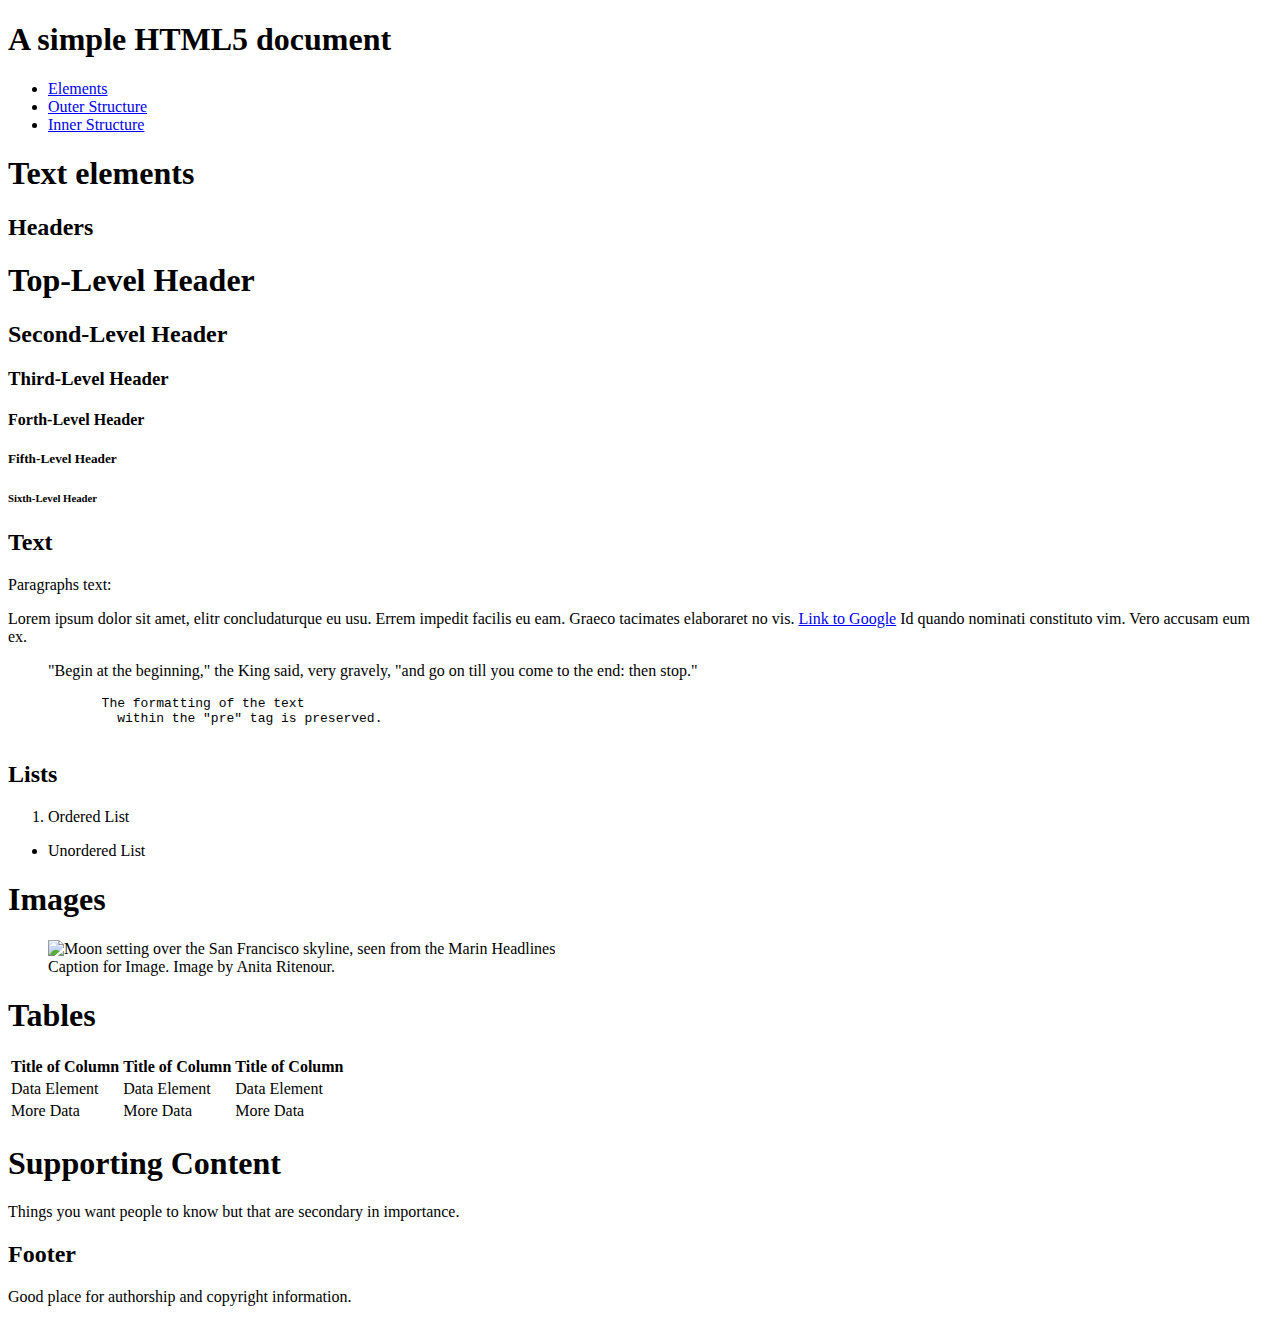
==== html/internal_structure.html @ 8796fb87 "changing file structure" ====
<!DOCTYPE html>
<html lang="en">
  <head>
    <meta charset=utf-8>
    <title>A simple HTML5 page layout</title>
    <link rel="stylesheet" type="text/css" href="#">
  </head>

  <body>
    <header>
      <h1>A simple HTML5 document</h1>
    </header>
    <nav>
      <ul>
        <li><a href="page_0.html">Elements</a></li>
        <li><a href="page_1.html">Outer Structure</a></li>
        <li><a href="page_2.html">Inner Structure</a></li>
      </ul>
    </nav>
    
    <main>
      <article class="blogpost">
        <h1>Text elements</h1>
        <section>
          <h2>Headers</h2>
          <h1>Top-Level Header</h1>
          <h2>Second-Level Header</h2>
          <h3>Third-Level Header</h3>
          <h4>Forth-Level Header</h4>
          <h5>Fifth-Level Header</h5>
          <h6>Sixth-Level Header</h6>
        </section>
        <section>
          <h2>Text</h2>
          <p>Paragraphs text:</p>
          <p>Lorem ipsum dolor sit amet, elitr concludaturque eu usu. Errem impedit facilis eu eam. Graeco tacimates elaboraret no vis. <a href="http://www.google.com">Link to Google</a>
           Id quando nominati constituto vim. Vero accusam eum ex.</p>

          <blockquote>"Begin at the beginning," the King said, very gravely, "and go on till you come to the end: then stop."</blockquote>

          <pre>
            The formatting of the text 
              within the "pre" tag is preserved.
            </pre>
        </section>
        <section>
          <h2>Lists</h2>
          <ol>
            <li>Ordered List</li>
          </ol>

          <ul>
            <li>Unordered List</li>
          </ul>

        </section>
      </article>
      <article class="blogpost">
        <h1>Images</h1>
        <figure>
          <img src="https://www.flickr.com/photos/pagedooley/10877811604/in/[base64]/" alt="Moon setting over the San Francisco skyline, seen from the Marin Headlines">
          <figcaption>Caption for Image. Image by Anita Ritenour.</figcaption>
        </figure>
      </article>
      <article class="blogpost">
        <h1>Tables</h1>
        <table>
          <tr>
            <th>Title of Column</th>
            <th>Title of Column</th>
            <th>Title of Column</th>
          </tr>
          <tr>
            <td>Data Element</td>
            <td>Data Element</td>
            <td>Data Element</td>
          </tr>
          <tr>
            <td>More Data</td>
            <td>More Data</td>
            <td>More Data</td>
          </tr>
        </table>
      </article>

    </main>

      <!-- the old way. Also useful if you want to create a section taht does not have an obvious named tag -->
    <div id="sidebar">
    </div>

    <!-- the new way. -->

    <aside>
      <h1>Supporting Content</h1>
      <p>Things you want people to know but that are secondary in importance.</p>
    </aside>
    
    <footer>
      <h2>Footer</h2>
      <p>Good place for authorship and copyright information.</p>
    </footer>

  </body>  
</html>
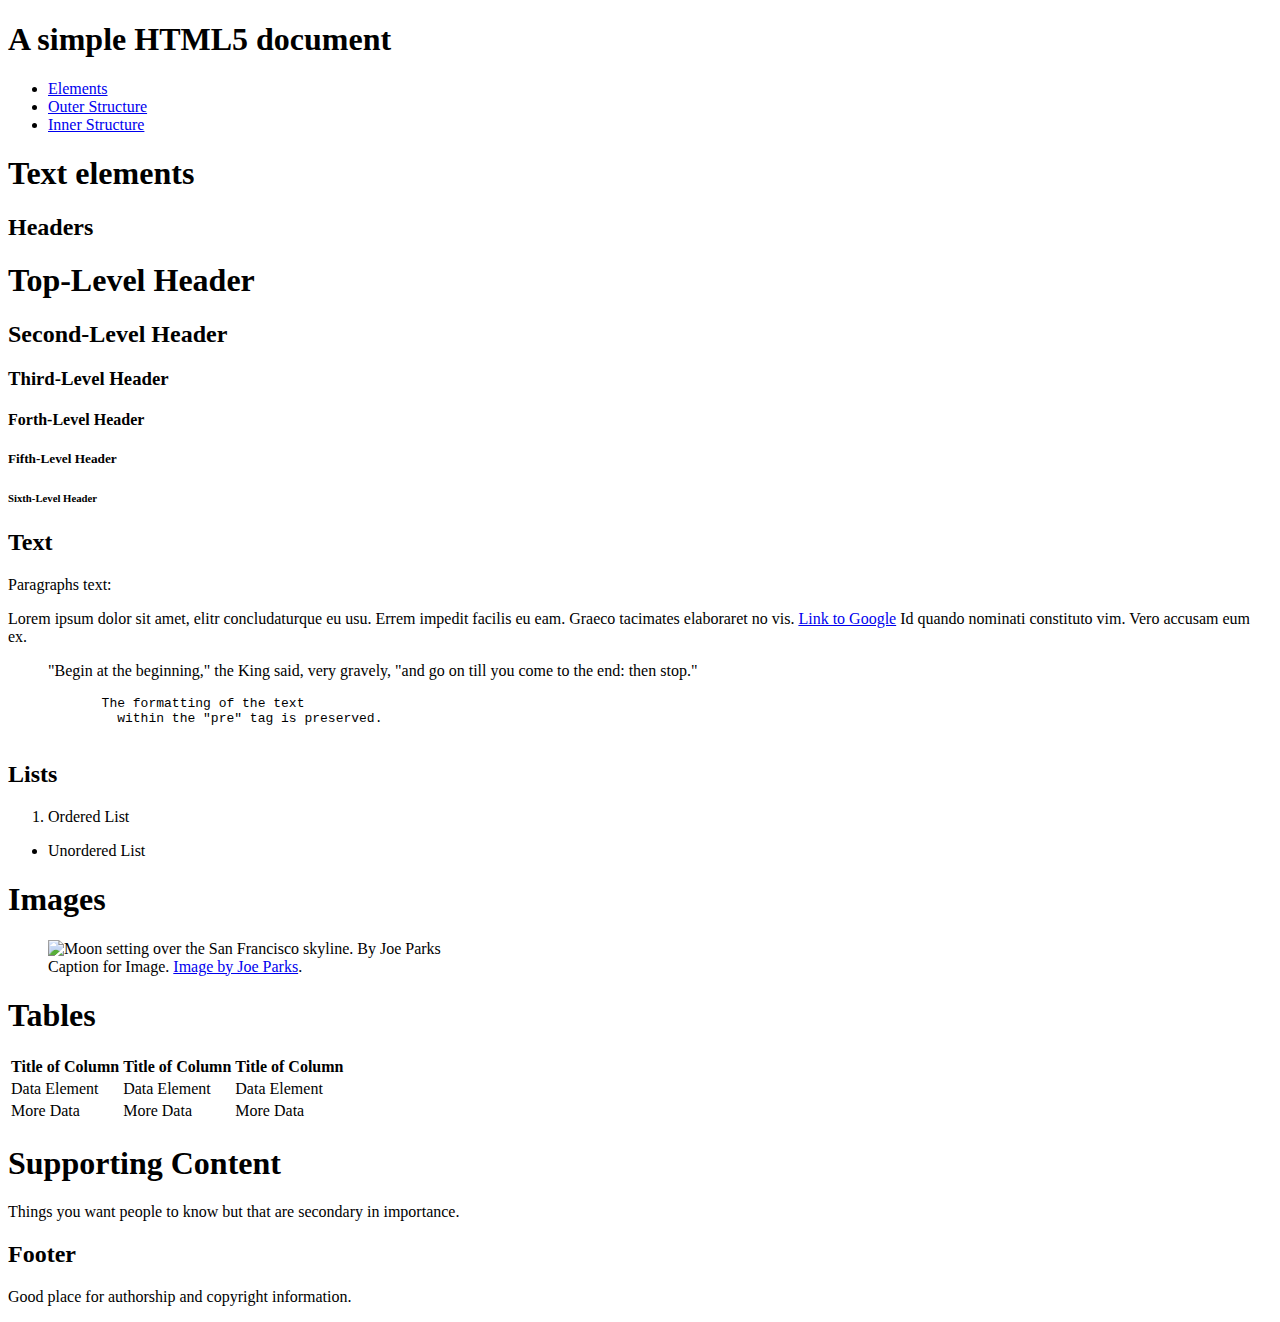
==== commit 40bf4d74: "switching to local image" ====
--- a/html/internal_structure.html
+++ b/html/internal_structure.html
@@ -12,9 +12,9 @@
     </header>
     <nav>
       <ul>
-        <li><a href="page_0.html">Elements</a></li>
-        <li><a href="page_1.html">Outer Structure</a></li>
-        <li><a href="page_2.html">Inner Structure</a></li>
+        <li><a href="elements.html">Elements</a></li>
+        <li><a href="structure.html">Outer Structure</a></li>
+        <li><a href="internal_structure.html">Inner Structure</a></li>
       </ul>
     </nav>
     
@@ -58,8 +58,8 @@
       <article class="blogpost">
         <h1>Images</h1>
         <figure>
-          <img src="https://www.flickr.com/photos/pagedooley/10877811604/in/[base64]/" alt="Moon setting over the San Francisco skyline, seen from the Marin Headlines">
-          <figcaption>Caption for Image. Image by Anita Ritenour.</figcaption>
+          <img src="../images/sf.jpg" alt="Moon setting over the San Francisco skyline. By Joe Parks">
+          <figcaption>Caption for Image. <a href="https://www.flickr.com/photos/parksjd/9123367798/in/[base64]">Image by Joe Parks</a>.</figcaption>
         </figure>
       </article>
       <article class="blogpost">
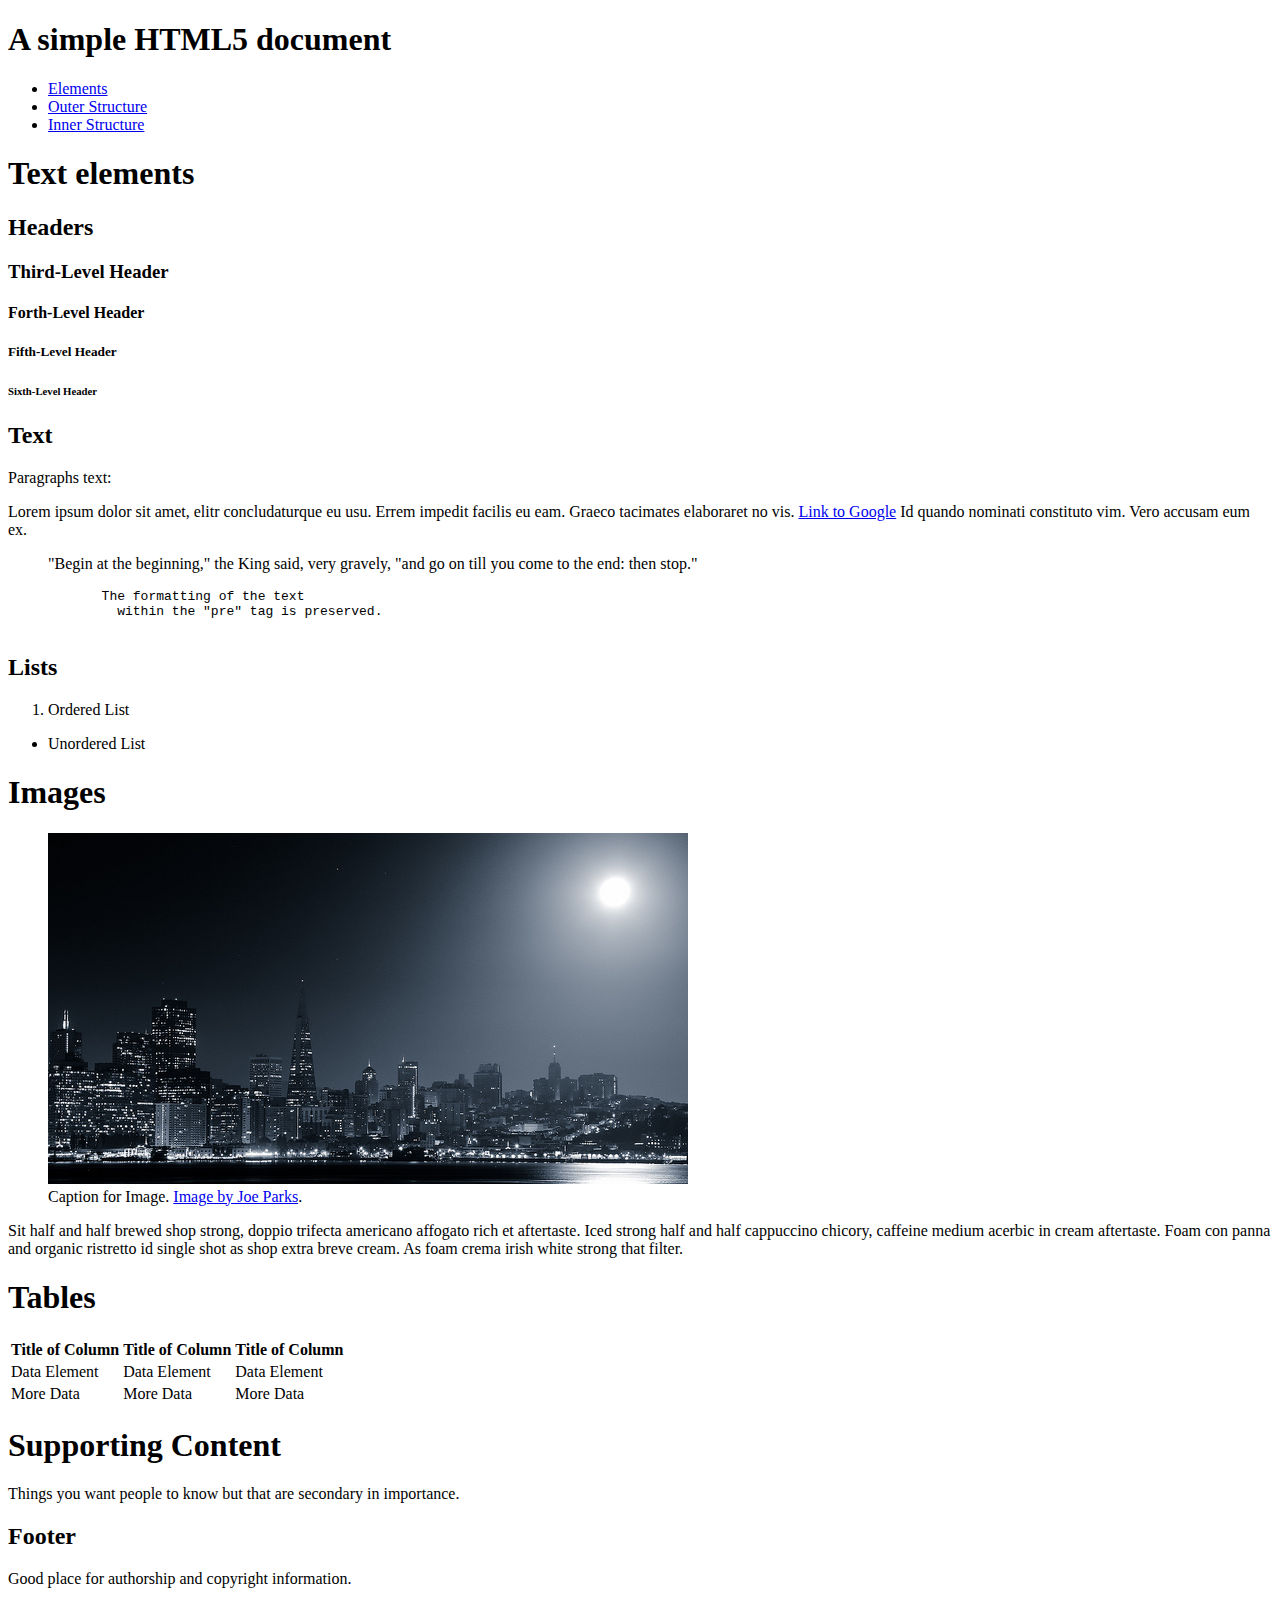
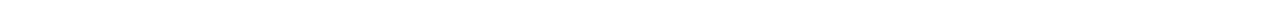
==== commit e4f53856: "adding style sheets." ====
--- a/html/internal_structure.html
+++ b/html/internal_structure.html
@@ -3,28 +3,28 @@
   <head>
     <meta charset=utf-8>
     <title>A simple HTML5 page layout</title>
-    <link rel="stylesheet" type="text/css" href="#">
+    <link rel="stylesheet" type="text/css" href="../css/style.css">
   </head>
 
   <body>
     <header>
       <h1>A simple HTML5 document</h1>
+      <nav>
+        <ul>
+          <li><a href="elements.html">Elements</a></li>
+          <li><a href="structure.html">Outer Structure</a></li>
+          <li><a href="internal_structure.html">Inner Structure</a></li>
+        </ul>
+      </nav>
     </header>
-    <nav>
-      <ul>
-        <li><a href="elements.html">Elements</a></li>
-        <li><a href="structure.html">Outer Structure</a></li>
-        <li><a href="internal_structure.html">Inner Structure</a></li>
-      </ul>
-    </nav>
+
     
     <main>
       <article class="blogpost">
         <h1>Text elements</h1>
         <section>
           <h2>Headers</h2>
-          <h1>Top-Level Header</h1>
-          <h2>Second-Level Header</h2>
+
           <h3>Third-Level Header</h3>
           <h4>Forth-Level Header</h4>
           <h5>Fifth-Level Header</h5>
@@ -61,6 +61,7 @@
           <img src="../images/sf.jpg" alt="Moon setting over the San Francisco skyline. By Joe Parks">
           <figcaption>Caption for Image. <a href="https://www.flickr.com/photos/parksjd/9123367798/in/[base64]">Image by Joe Parks</a>.</figcaption>
         </figure>
+        <p>Sit half and half brewed shop strong, doppio trifecta americano affogato rich et aftertaste. Iced strong half and half cappuccino chicory, caffeine medium acerbic in cream aftertaste. Foam con panna and organic ristretto id single shot as shop extra breve cream. As foam crema irish white strong that filter.</p>
       </article>
       <article class="blogpost">
         <h1>Tables</h1>
--- a/css/style.css
+++ b/css/style.css
@@ -0,0 +1,136 @@
+/* http://meyerweb.com/eric/tools/css/reset/ 
+   v2.0 | 20110126
+   License: none (public domain)
+*/
+
+/*html, body, div, span, applet, object, iframe,
+h1, h2, h3, h4, h5, h6, p, blockquote, pre,
+a, abbr, acronym, address, big, cite, code,
+del, dfn, em, img, ins, kbd, q, s, samp,
+small, strike, strong, sub, sup, tt, var,
+b, u, i, center,
+dl, dt, dd, ol, ul, li,
+fieldset, form, label, legend,
+table, caption, tbody, tfoot, thead, tr, th, td,
+article, aside, canvas, details, embed, 
+figure, figcaption, footer, header, hgroup, 
+menu, nav, output, ruby, section, summary,
+time, mark, audio, video {
+	margin: 0;
+	padding: 0;
+	border: 0;
+	font-size: 100%;
+	font: inherit;
+	vertical-align: baseline;
+}*/
+/* HTML5 display-role reset for older browsers */
+/*article, aside, details, figcaption, figure, 
+footer, header, hgroup, menu, nav, section {
+	display: block;
+}
+body {
+	line-height: 1;
+}
+ol, ul {
+	list-style: none;
+}
+blockquote, q {
+	quotes: none;
+}
+blockquote:before, blockquote:after,
+q:before, q:after {
+	content: '';
+	content: none;
+}
+table {
+	border-collapse: collapse;
+	border-spacing: 0;
+}*/
+
+/* General */
+
+/*body {
+	background-color:#fafafc;
+	width:90%;
+	font-family:Verdana, Geneva, sans-serif;
+	font-size: 16px; 
+	margin:0 auto;
+}
+a {
+	color:#6a917c;
+}
+a:visited {
+	color:#3d3635;
+}
+a:hover {
+	text-decoration: none;
+	color:#f0a48b;
+}
+a:active {
+	color:#a5c9a8;
+}*/
+
+/* Header */
+/*header {
+	margin:0;
+	width:100%;
+	float:left;
+}
+header h1 {
+	width: 55%;
+	float:left;
+}
+header nav {
+	width: 45%;
+	float:left;
+}
+nav ul {
+	margin:0;
+	padding:0;
+	float:right;
+	list-style-type: none;
+}
+nav li {
+	display:block;
+	float:left;
+	padding:1em;
+}
+*/
+/** Main **/
+/*main {
+	width:75%;
+	float:left;
+}
+
+article {
+	border-top: 3px double #4a565d;
+}
+
+section {
+	border-top: 1px solid #4a565d;
+}
+
+table, th, td {
+   border: 1px solid black;
+}
+table th,td {
+	padding:5px 10px;
+}*/
+
+/** Sidebar **/
+/*aside {
+	width:20%;
+	float:left;
+	margin-left:5%;
+	border-top:3px double #4a565d;
+}*/
+
+/** Footer **/
+/*footer {
+	width:100%;
+	float:left;
+	margin-top:1em;
+	padding:0 10px;
+	background-color: #4a565d;
+	color:white;
+}*/